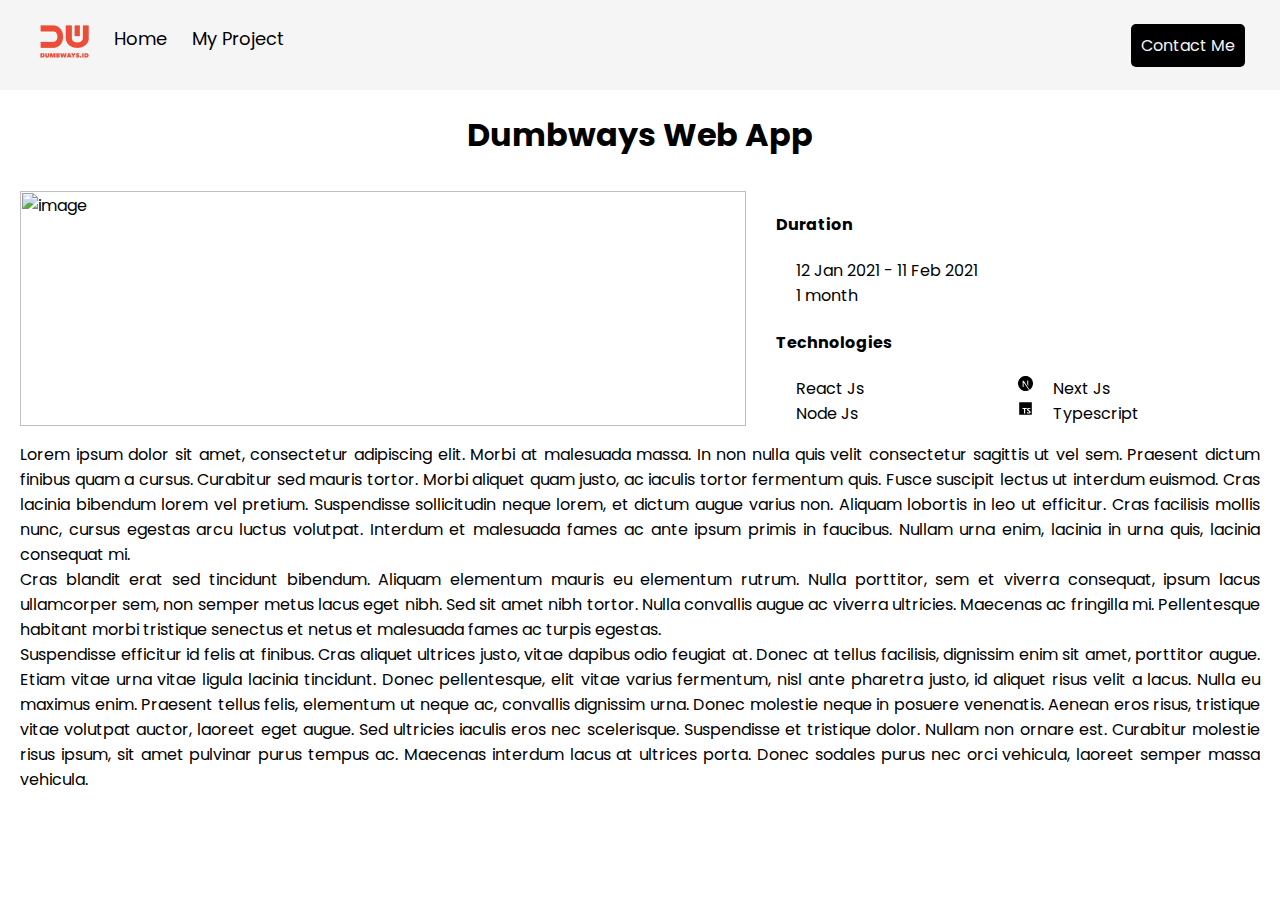
==== blog-details.html @ 49e80248 "taskday4" ====
<html>
    <head>
        <link rel="stylesheet" href="blog.css">
        <link rel="stylesheet"
        href="https://cdnjs.cloudflare.com/ajax/libs/font-awesome/6.4.2/css/all.min.css" 
        integrity="sha512-z3gLpd7yknf1YoNbCzqRKc4qyor8gaKU1qmn+CShxbuBusANI9QpRohGBreCFkKxLhei6S9CQXFEbbKuqLg0DA==" 
        crossorigin="anonymous" 
        referrerpolicy="no-referrer" />
    </head>
    <body>
        <div>
            <Head>
                <title>My Web</title>
                <link rel="stylesheet" href="style.css"/>
            </Head>
            <Body>
                <nav>
                  <div class="nav-left">
                <ul>
                    <li>
                        <img src="logo.png" alt="logo"/>
                    </li>
                    <li>
                        <a href="index.html">Home</a>
                    </li>
                    <li>
                        <a href="blog.html">My Project</a>
                    </li>
                </ul>
                  </div> 
                  <div class="nav-right">
                    <a href="contact.html">Contact Me</a>
                  </div> 
                </nav>
            </Body>
        </div>

        <div class="blog-detail">
            <h1>Dumbways Web App</h1>
            <div class="first-blog-detail">
                <div class="details-img">
                    <img src="neom-hgf0fJGJPQs-unsplash.jpg" alt="image">
                </div>
                <div class="details-info">
                    <div class="duration">
                        <h4>Duration</h4>
                        <div class="info-duration" style="gap: 20px; display: flex;">
                            <i class="fa brands fa-calculator"></i>
                            12 Jan 2021 - 11 Feb 2021          
                        </div>
                        <div class="info-duration" style="gap: 20px; display: flex;">
                            <i class="fa fa-clock" ></i>
                            1 month
                        </div>
                    </div>
                    <h4>Technologies</h4>
                    <div class="technology">
                        <div class="technology-left">
                            <div class="info-tech" style="gap: 20px; display: flex;">
                                <i class="fa-brands fa-react"></i>
                                <label>React Js</label>
                            </div>
                            <div class="info-tech" style="gap: 20px; display: flex;">
                                <i class="fa-brands fa-node-js"></i>
                                <label>Node Js</label>
                            </div>
                        </div>
                        <div class="technology-right">
                            <div class="info-tech" style="gap: 20px; display: flex;">
                                <img src="next-js.svg" alt="" style=" height: 15px; width: 15px;">
                                <label>Next Js</label>
                            </div>
                            <div class="info-tech"style="gap: 20px; display: flex;">
                                <img src="icons8-typescript.svg" alt="" style=" height: 15px; width: 15px;">
                                <label>Typescript</label>
                            </div>
                        </div>
                    </div>
                </div>
            </div>
            <div style="text-align: justify;">
                <p>Lorem ipsum dolor sit amet, consectetur adipiscing elit. Morbi at malesuada massa. 
                    In non nulla quis velit consectetur sagittis ut vel sem. Praesent dictum finibus quam a cursus. 
                    Curabitur sed mauris tortor. Morbi aliquet quam justo, ac iaculis tortor fermentum quis. 
                    Fusce suscipit lectus ut interdum euismod. Cras lacinia bibendum lorem vel pretium. 
                    Suspendisse sollicitudin neque lorem, et dictum augue varius non. Aliquam lobortis in leo ut efficitur. 
                    Cras facilisis mollis nunc, cursus egestas arcu luctus volutpat. Interdum et malesuada fames ac ante ipsum primis in faucibus. 
                    Nullam urna enim, lacinia in urna quis, lacinia consequat mi.
                    <br/>
                    Cras blandit erat sed tincidunt bibendum. Aliquam elementum mauris eu elementum rutrum. 
                    Nulla porttitor, sem et viverra consequat, ipsum lacus ullamcorper sem, non semper metus lacus eget nibh. 
                    Sed sit amet nibh tortor. Nulla convallis augue ac viverra ultricies. Maecenas ac fringilla mi. 
                    Pellentesque habitant morbi tristique senectus et netus et malesuada fames ac turpis egestas.
                    <br/>
                    Suspendisse efficitur id felis at finibus. Cras aliquet ultrices justo, vitae dapibus odio feugiat at. 
                    Donec at tellus facilisis, dignissim enim sit amet, porttitor augue. Etiam vitae urna vitae ligula lacinia tincidunt. 
                    Donec pellentesque, elit vitae varius fermentum, nisl ante pharetra justo, id aliquet risus velit a lacus. Nulla eu maximus enim. 
                    Praesent tellus felis, elementum ut neque ac, convallis dignissim urna. Donec molestie neque in posuere venenatis. 
                    Aenean eros risus, tristique vitae volutpat auctor, laoreet eget augue. Sed ultricies iaculis eros nec scelerisque. 
                    Suspendisse et tristique dolor. Nullam non ornare est. Curabitur molestie risus ipsum, sit amet pulvinar purus tempus ac. 
                    Maecenas interdum lacus at ultrices porta. Donec sodales purus nec orci vehicula, laoreet semper massa vehicula.</p>
            </div>
        </div>

    </body>
</html>
---- blog.css ----
@import url('https://fonts.googleapis.com/css2?family=Poppins&display=swap');

* {
    text-decoration: none;
    font-family: "poppins", sans-serif;
    color: black;
}
body{
    margin: 0;
}

nav {
    background-color: whitesmoke;
    display: flex;
    align-items: center;
    height: 10vh;
}

nav ul{
    display: flex;
    list-style-type: none;
    align-items: start;
}

nav ul li{
    margin-right: 25px;
    font-size: 18px;
    color: black;
    align-items: center;
    justify-content: center;
}

.nav-left{
    flex: 70%;
}

.nav-right{
    flex: 30%;
    text-align: end;
    margin-right: 35px;
    align-items: center;
}

.nav-right a{
    background-color: black;
    color: whitesmoke;
    padding: 10px;
    border-radius: 5px;
}

.container{
    display: flex;
    justify-content: center;
    align-items: center;
    background-color: whitesmoke;
}
section{
    display: flex;
    width: 80%;
    background-color: white;
    margin: 20px;
    border-radius: 5px;

}
.left{
    flex: 50%;
    margin-left: 20px;
    margin-right: 20px;
}
.right{
    flex: 50%;
    margin-right: 20px;
}
.blog-form{
    display: flex;
    padding: 50px 0;
    justify-content: center;
}
.blog-form .form-container{
    width: 500px;
    margin: 20px;
}
.blog-form .form-container h1 {
    text-align: center;
    margin-bottom: 40px;
}
.blog-form form label {
    font-size: 15px;
    font-weight: bold;
}
.blog-form form input,
textarea,
select {
  width: 100%;
  font-size: 20px;
  font-weight: 400;
  padding: 8px;
  margin-top: 5px;
  margin-bottom: 20px;
  background: #f4f3f3;
  border: 1px solid #c4c4c4;
  border-radius: 8px;
  resize: none;
}
.blog-form form .start-end-date{
    display: flex;
    width: 100%;
    gap: 10px;
}
.blog-form form .start-end-date input{
    width: 100%;
}
.blog-form form .input-checkbox{
    display: flex;
    justify-content: left;
    gap: 20px;
}
.blog-form form .input-checkbox input{
    width: 20px ;
    height: 20px;
}
.blog-form form .input-checkbox .checkbox-left{
    font-size: 15px;
    font-weight: 400
}
.blog-form form .input-checkbox .checkbox-right{
    font-size: 15px;
    font-weight: 400
}
.blog-form form .input-checkbox label {
    font-size: 15px;
    font-weight: 200;
}
.blog-form form .btn-image{
    display: flex;
}
.blog-form form .input-blog-image-group {
    width: 100%;
    font-size: 20px;
    font-weight: 400;
    padding: 0;
    margin-top: 5px;
    margin-bottom: 20px;
    background: #f4f3f3;
    border: 1px solid #c4c4c4;
    border-radius: 8px;
    cursor: pointer;
  }
  
  .blog-form form .input-blog-image-group label p {
    font-size: 15px;
  }
  
  .blog-form form .input-blog-image-group label {
    width: 95%;
    padding: 10px;
    cursor: pointer;
    display: flex;
    align-items: center;
    justify-content: space-between;
  }

  .blog .blog-card{
    width: 80%;
    margin-right: auto;
    margin-left: auto;
    display: grid;
    grid-template-columns: 1fr 1fr 1fr;
    gap: 10px;
    margin-bottom: 50px;
  }
  .blog .blog-title h1{
    justify-content: center;
    text-align: center;
    margin-right: auto;
    margin-left: auto;
  }
  .blog .blog-card .card-item{
    border-radius: 5px;
    height: auto;
    box-shadow: 0 0 2px 0;
    padding: 10px;
  }
  .blog .blog-card .card-item .blog-image img{
    border-radius: 5px;
  }
  .blog .blog-card .card-item .blog-content{
    justify-content: left;
  }
  .blog .blog-card .card-item .blog-content .blog-details{
    font-weight: 300;
    font-size: 12px;
    line-height: 20px;
  }
  .blog .blog-card .card-item .blog-content .blog-details p{
    font-weight: 400;
    font-size: 12px;
  }
  .blog .blog-card .card-item .blog-content .btn-group{
    display: flex;
    gap:10px ;
    color: white;
  }
  .blog .blog-card .card-item .blog-content .btn-group button{
    background-color: black;
    color: white;
    border-radius: 5px;
  }
  .blog .blog-card .card-item .blog-content .btn-group button:hover{
    background-color: orangered;
  }
  .blog .blog-card .card-item .blog-content .btn-group .btn-edit{
    flex: 50%;
}
.blog .blog-card .card-item .blog-content .btn-group .btn-delete{
    flex: 50%;
}
.blog-detail{
    margin: 20px;
    padding: auto;
}
.blog-detail h1{
    justify-content: center;
    text-align: center;
}
.blog-detail .first-blog-detail{
    display: flex ;
    gap: 30px;
}
.blog-detail .first-blog-detail .details-img{
    flex: 60%;
    margin: 10px 0 0;
}
.blog-detail .first-blog-detail .details-img img{
    width: 100%;
}
.blog-detail .first-blog-detail .details-info{
    margin: 10px 0 0;
    flex: 40%;
}
.blog-detail .first-blog-detail .details-info .technology{
    display: flex;
}
.blog-detail .first-blog-detail .details-info .technology .technology-left{
    flex: 50%;
    justify-content: center;
}
.blog-detail .first-blog-detail .details-info .technology .technology-right{
    flex: 50%;
}
---- style.css ----
@import url('https://fonts.googleapis.com/css2?family=Poppins&display=swap');

* {
    text-decoration: none;
    font-family: "poppins", sans-serif;
    color: black;
}
body{
    margin: 0;
}

nav {
    background-color: whitesmoke;
    display: flex;
    align-items: center;
    height: 10vh;
}

nav ul{
    display: flex;
    list-style-type: none;
    align-items: start;
}

nav ul li{
    margin-right: 25px;
    font-size: 18px;
    color: black;
    align-items: center;
    justify-content: center;
}

.nav-left{
    flex: 70%;
}

.nav-right{
    flex: 30%;
    text-align: end;
    margin-right: 35px;
    align-items: center;
}

.nav-right a{
    background-color: black;
    color: whitesmoke;
    padding: 10px;
    border-radius: 5px;
}

.container{
    display: flex;
    justify-content: center;
    align-items: center;
    background-color: whitesmoke;
}
section{
    display: flex;
    width: 80%;
    background-color: white;
    margin: 20px;
    border-radius: 5px;

}
.left{
    flex: 50%;
    margin-left: 20px;
    margin-right: 20px;
}
.right{
    flex: 50%;
    margin-right: 20px;
}
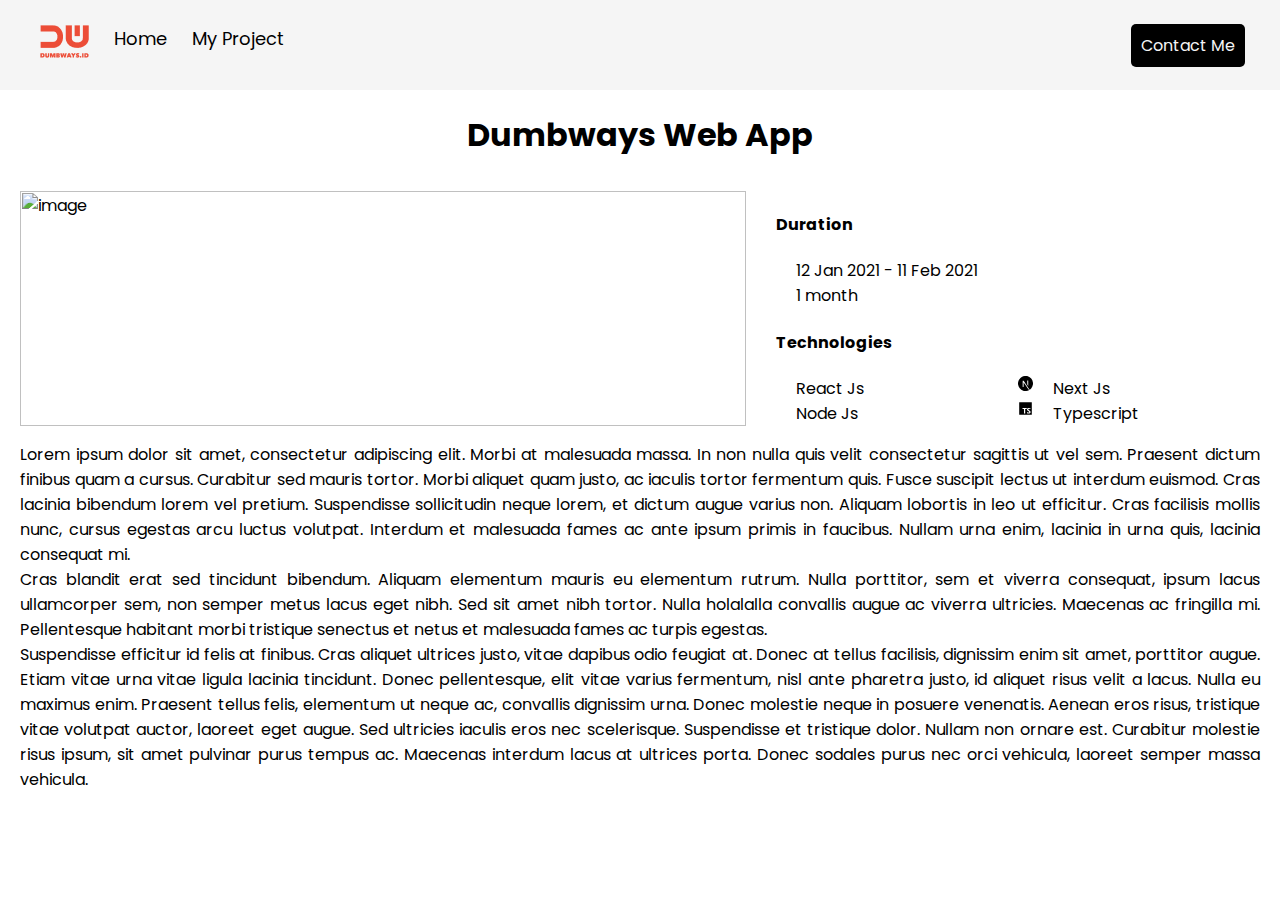
==== commit cce6a4d9: "blog details" ====
--- a/blog-details.html
+++ b/blog-details.html
@@ -89,7 +89,7 @@
                     <br/>
                     Cras blandit erat sed tincidunt bibendum. Aliquam elementum mauris eu elementum rutrum. 
                     Nulla porttitor, sem et viverra consequat, ipsum lacus ullamcorper sem, non semper metus lacus eget nibh. 
-                    Sed sit amet nibh tortor. Nulla convallis augue ac viverra ultricies. Maecenas ac fringilla mi. 
+                    Sed sit amet nibh tortor. Nulla holalalla convallis augue ac viverra ultricies. Maecenas ac fringilla mi. 
                     Pellentesque habitant morbi tristique senectus et netus et malesuada fames ac turpis egestas.
                     <br/>
                     Suspendisse efficitur id felis at finibus. Cras aliquet ultrices justo, vitae dapibus odio feugiat at. 
--- a/blog.css
+++ b/blog.css
@@ -162,8 +162,10 @@
 
   .blog .blog-card{
     width: 80%;
+    height: auto;
     margin-right: auto;
     margin-left: auto;
+    margin-bottom: auto;
     display: grid;
     grid-template-columns: 1fr 1fr 1fr;
     gap: 10px;
@@ -177,15 +179,19 @@
   }
   .blog .blog-card .card-item{
     border-radius: 5px;
-    height: auto;
     box-shadow: 0 0 2px 0;
     padding: 10px;
+    height: 100%;
   }
   .blog .blog-card .card-item .blog-image img{
     border-radius: 5px;
   }
   .blog .blog-card .card-item .blog-content{
     justify-content: left;
+  }
+  .blog .blog-card .card-item .blog-content .application{
+    height: 15px;
+    margin: 10px auto;
   }
   .blog .blog-card .card-item .blog-content .blog-details{
     font-weight: 300;
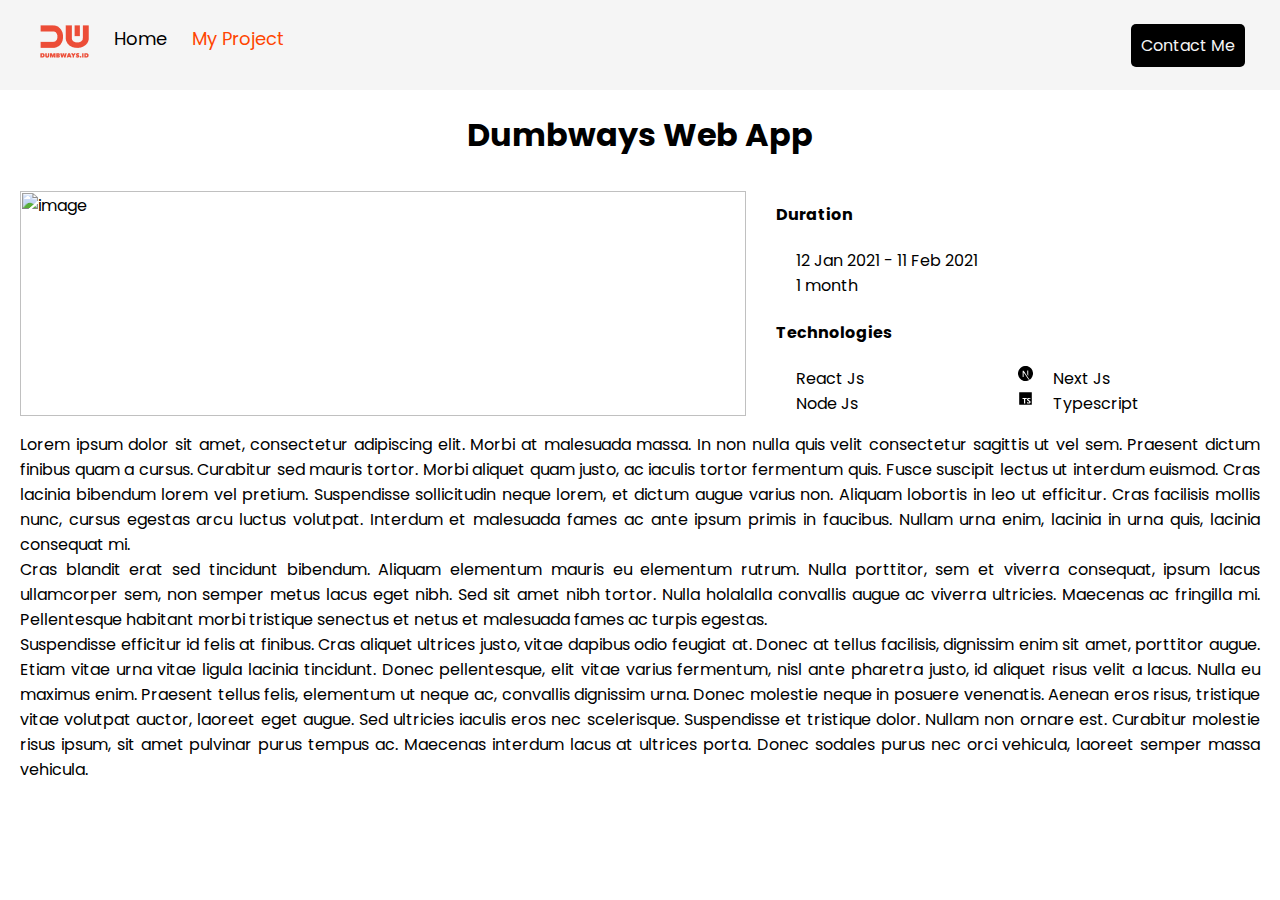
==== commit bd4b9fb6: "task6" ====
--- a/blog-details.html
+++ b/blog-details.html
@@ -8,32 +8,36 @@
         referrerpolicy="no-referrer" />
     </head>
     <body>
-        <div>
-            <Head>
-                <title>My Web</title>
-                <link rel="stylesheet" href="style.css"/>
-            </Head>
-            <Body>
                 <nav>
-                  <div class="nav-left">
-                <ul>
-                    <li>
-                        <img src="logo.png" alt="logo"/>
-                    </li>
-                    <li>
-                        <a href="index.html">Home</a>
-                    </li>
-                    <li>
-                        <a href="blog.html">My Project</a>
-                    </li>
-                </ul>
-                  </div> 
-                  <div class="nav-right">
-                    <a href="contact.html">Contact Me</a>
-                  </div> 
-                </nav>
-            </Body>
-        </div>
+                    <div class="nav-left">
+                  <ul>
+                      <li>
+                          <img src="logo.png" alt="logo"/>
+                      </li>
+                      <li class="item-collapse">
+                          <a href="index.html">Home</a>
+                      </li>
+                      <li class="item-collapse">
+                          <a href="blog.html" class="active">My Project</a>
+                      </li>
+                  </ul>
+                    </div> 
+                    <div class="nav-right item-collapse">
+                      <a href="contact.html">Contact Me</a>
+                    </div> 
+                    <div class="nav-right" id="barsmenu">
+                      <button style="background-color: transparent; border: none; cursor: pointer;" onclick="openHamburger()">
+                          <i class="fa-2x fa-solid fa-bars"></i>
+                      </button>
+                    </div>
+                  </nav>
+      
+                  <div class="hamburger-nav-container" id="hamburger-nav-container">
+                      <a href="index.html">Home</a>
+                      <a href="blog.html" class="hamburger-active">My Project</a>
+                      <a href="contact.html">Contact Me</a>
+                  </div>
+
 
         <div class="blog-detail">
             <h1>Dumbways Web App</h1>
--- a/blog.css
+++ b/blog.css
@@ -30,6 +30,10 @@
     justify-content: center;
 }
 
+nav ul li .active{
+    color: orangered;
+}
+
 .nav-left{
     flex: 70%;
 }
@@ -78,7 +82,6 @@
 }
 .blog-form .form-container{
     width: 500px;
-    margin: 20px;
 }
 .blog-form .form-container h1 {
     text-align: center;
@@ -104,11 +107,13 @@
 }
 .blog-form form .start-end-date{
     display: flex;
-    width: 100%;
     gap: 10px;
 }
-.blog-form form .start-end-date input{
-    width: 100%;
+.blog-form form .start-end-date .startdate{
+    flex: 50%;
+}
+.blog-form form .start-end-date .enddate{
+    flex: 50%;
 }
 .blog-form form .input-checkbox{
     display: flex;
@@ -162,10 +167,10 @@
 
   .blog .blog-card{
     width: 80%;
-    height: auto;
+    padding: 15px;
     margin-right: auto;
     margin-left: auto;
-    margin-bottom: auto;
+    margin-bottom: 20px;
     display: grid;
     grid-template-columns: 1fr 1fr 1fr;
     gap: 10px;
@@ -181,46 +186,48 @@
     border-radius: 5px;
     box-shadow: 0 0 2px 0;
     padding: 10px;
-    height: 100%;
-  }
-  .blog .blog-card .card-item .blog-image img{
-    border-radius: 5px;
-  }
-  .blog .blog-card .card-item .blog-content{
-    justify-content: left;
-  }
-  .blog .blog-card .card-item .blog-content .application{
+    height:max-content
+  }
+   .blog-image img{
+    border-radius: 5px;
+    width: 100%;
+    height: 300px;
+    object-fit: cover;
+  }
+  
+  .blog-content .application{
     height: 15px;
     margin: 10px auto;
   }
-  .blog .blog-card .card-item .blog-content .blog-details{
+ .blog-content .blog-details{
     font-weight: 300;
     font-size: 12px;
     line-height: 20px;
   }
-  .blog .blog-card .card-item .blog-content .blog-details p{
+  .blog-details p{
     font-weight: 400;
     font-size: 12px;
   }
-  .blog .blog-card .card-item .blog-content .btn-group{
+  .btn-group{
     display: flex;
     gap:10px ;
     color: white;
   }
-  .blog .blog-card .card-item .blog-content .btn-group button{
+   .btn-group button{
     background-color: black;
     color: white;
     border-radius: 5px;
   }
-  .blog .blog-card .card-item .blog-content .btn-group button:hover{
+    .btn-group button:hover{
     background-color: orangered;
   }
-  .blog .blog-card .card-item .blog-content .btn-group .btn-edit{
-    flex: 50%;
-}
-.blog .blog-card .card-item .blog-content .btn-group .btn-delete{
-    flex: 50%;
-}
+  .btn-group .btn-edit{
+    flex: 50%;
+}
+  .btn-group .btn-delete{
+    flex: 50%;
+}
+/*blog-content-detail*/
 .blog-detail{
     margin: 20px;
     padding: auto;
@@ -233,25 +240,79 @@
     display: flex ;
     gap: 30px;
 }
-.blog-detail .first-blog-detail .details-img{
+.first-blog-detail .details-img{
     flex: 60%;
     margin: 10px 0 0;
 }
-.blog-detail .first-blog-detail .details-img img{
+.details-img img{
     width: 100%;
 }
-.blog-detail .first-blog-detail .details-info{
-    margin: 10px 0 0;
+.details-info{
     flex: 40%;
 }
-.blog-detail .first-blog-detail .details-info .technology{
-    display: flex;
-}
-.blog-detail .first-blog-detail .details-info .technology .technology-left{
-    flex: 50%;
-    justify-content: center;
-}
-.blog-detail .first-blog-detail .details-info .technology .technology-right{
-    flex: 50%;
-}
-
+.details-info .technology{
+    display: flex;
+}
+.technology .technology-left{
+    flex: 50%;
+    justify-content: center;
+}
+.technology .technology-right{
+    flex: 50%;
+}
+
+#barsmenu{
+    display: none;
+}
+
+.hamburger-nav-container{
+    font-size: 20px;
+    list-style-type: none;
+    display: none;
+}
+
+.hamburger-nav-container a {
+  text-decoration: none;
+  color: #fff;
+  background-color: #9a9a9a;
+  display: flex;
+  justify-content: center;
+  align-items: center;
+  padding: 10px;
+  border: 1px solid #fff;
+}
+
+.hamburger-nav-container .hamburger-active {
+    text-decoration: none;
+    color: #fff;
+    background-color: orangered;
+    display: flex;
+    justify-content: center;
+    align-items: center;
+    padding: 10px;
+    border: 1px solid #fff;
+  }
+
+@media only screen and (max-width : 480px){
+    .blog-form .form-container{
+        width: 80%;
+    } 
+    .blog .blog-card{
+        grid-template-columns: 1fr 1fr;
+    }
+    .blog-form form .start-end-date{
+        flex-direction: column;
+    }
+    .blog-image img{
+        height: 200px;
+      }
+
+    #barsmenu{
+        display: block;
+    }
+    .item-collapse{
+        display: none;
+    }
+    .blog-detail .first-blog-detail{
+        flex-direction: column;
+    }
